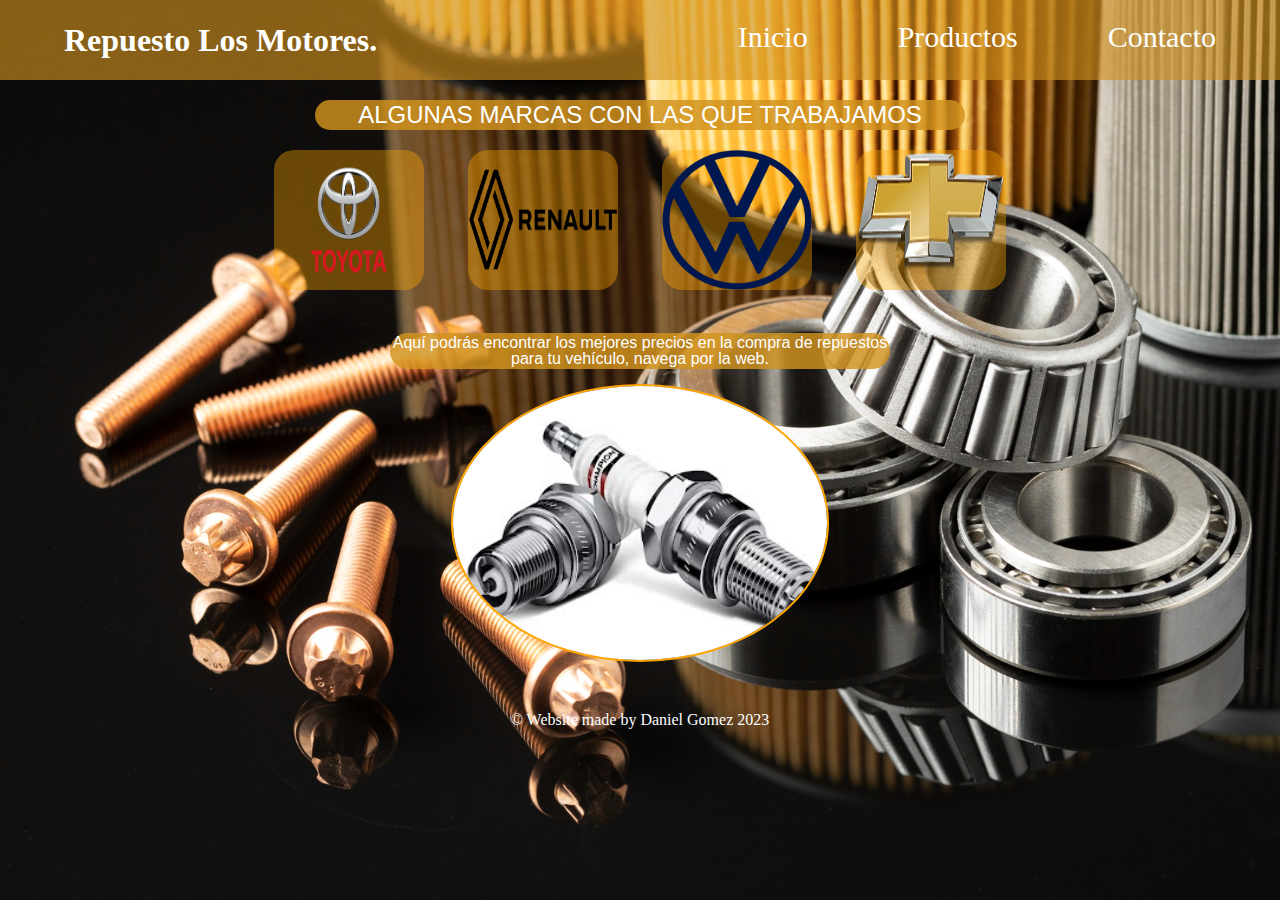
==== index.html @ 6f30aaef "Pagina completa Repuesto Los Motores" ====
<!DOCTYPE html>
<html lang="es">
<head>
    <meta charset="UTF-8">
    <meta http-equiv="X-UA-Compatible" content="IE=edge">
    <meta name="viewport" content="width=device-width">
    <title>Repuestos L.M.</title>
    <link rel="stylesheet" href="reset.css">
    <link rel="stylesheet" href="style.css">
</head>
<body>
<header>
    <nav class="nav">
        <div class="nav__container">
            <h1 class="nav__title">Repuesto Los Motores.</h1>
            <label for="menu" class="nav__label">
                <img src="assets/menu.svg" class="nava__img" alt="Menu">
            </label>
            <input type="checkbox" id="menu" class="nav__input">

            <div class="nav__menu">
                <a href="index.html" class="nav__item">Inicio</a>
                <a href="inventario.html" class="nav__item">Productos</a>
                <a href="Contacto.html" class="nav__item">Contacto</a>
            </div>
        </div>
    </nav>
</header>
<main>
    <section class="section1">
        <h2 class="section1__title">ALGUNAS MARCAS CON LAS QUE TRABAJAMOS</h2>
        <img src="imagenes/toyota logo.png" alt="logo toyota" class="section1__img">
        <img src="imagenes/logo renault.png" alt="logo renault" class="section1__img">
        <img src="imagenes/logo wb.png" alt="logo wb" class="section1__img">
        <img src="imagenes/logo chevrolet.png" alt="logo chevrolet" class="section1__img">
    </section>

    <section class="section2">
        <p class="section2__paragraph">Aquí podrás encontrar los mejores precios en la compra de repuestos para tu vehículo, navega por la web.</p>
    </section>

    <div class="slider-frame">
        <ul>
            <li><img class="slider-frame__img" src="imagenes/imagen1.jpg" alt=""></li>
            <li><img class="slider-frame__img" src="imagenes/imagen2.jpg" alt=""></li>
            <li><img class="slider-frame__img" src="imagenes/imagen3.jpg" alt=""></li>
            <li><img class="slider-frame__img" src="imagenes/imagen4.jpg" alt=""></li>
            <li><img class="slider-frame__img" src="imagenes/imagen5.jpg" alt=""></li>
            <li><img class="slider-frame__img" src="imagenes/imagen6.jpg" alt=""></li>
            <li><img class="slider-frame__img" src="imagenes/imagen7.jpg" alt=""></li>
        </ul>
    </div>
</main>
<footer>
    <h2 class="footer__h2">&#169; Website made by Daniel Gomez 2023</h2>
</footer>
    <script src="javascrip.js"></script>
</body>
</html>
---- style.css ----
*{
    box-sizing: border-box;
}
body{
    background-image: url(imagenes/different-car-accessories-assortment.jpg);
    background-size: auto;
    background-repeat: no-repeat;
}
.nav{
    background: rgba(209, 146, 30, 0.63);;
    height: 80px;
    color: #fff;
}
.nav__container{
    display: flex;
    height: 100%;
    width: 90%;
    margin: 0 auto;
    justify-content: space-between;
    align-items: center;
}
.nav__title{
    font-size: 2em;
    font-weight: 900;
}
.nav__menu{
    display: grid;
    grid-auto-flow: column;
    gap: 3em;
    font-size: 30px;
}
.nav__item{
    color: white;
    text-decoration: none;
    --clippy: polygon(0 0, 0 0, 0 100%, 0% 100%);
}
.nav__item:after{
    content: "";
    display: block;
    background: #fff;
    width: 90%;
    margin-top: 3px;
    height: 3px;
    clip-path: var(--clippy);
    transition: clip-path 0.3s;
}
.nav__item:hover{
    --clippy: polygon(0 0, 100% 0, 100% 100%, 0 100%);
}

.nav__input:checked + .nav__menu{
    background: #9e7722;
}

.nav__label, .nav__input{
    display: none;
}
.section1{
    text-align: center;
    margin: 20px
}
.section1__title{
    font-size: 1.5em;
    color: rgb(255, 255, 255);
    background-color: rgba(209, 146, 30, 0.829);
    border-radius: 20px;
    width: 650px;
    margin: 0 auto;
    padding: 3px;
    font-family:Verdana, Geneva, Tahoma, sans-serif
}
.section1__img{
    margin: 20px;
    width: 150px;
    height: 140px;
    background-color: rgba(255, 166, 0, 0.384);
    border-radius: 20px;
}
.section1__img:hover{
    background-color: rgba(255, 166, 0, 0.986);
}
.section2{
    text-align: center;
    margin: 10px;
}
.section2__paragraph{
    font-size: 16px;
    background-color:rgba(209, 146, 30, 0.829);
    color: white;
    padding: 2px;
    border-radius: 20px;;
    width: 500px;
    margin: 0 auto;
    font-family:Verdana, Geneva, Tahoma, sans-serif
} 
.slider-frame{
    width: 378px;
    height: 278px;
    margin: 15px auto 0;
    overflow: hidden;
    border: 2px solid orange;
    border-radius: 50%;
}
.slider-frame ul{
    display: flex;
    padding: 0;
    width: 400%;
    animation: slider 21s infinite alternate ease-in-out;
}
.slider-frame li {
    list-style: none;
    width: 100%;
}
.slider-frame__img{
    width: 378px;
    height: 278px;
}

@keyframes slider  {
    0% {margin-left: 0%;}
    14.28% {margin-left: 0%;}

    14.28% {margin-left: -100%;}
    28.56% {margin-left: -100%;}

    28.56% {margin-left: -200%;}
    42.84% {margin-left: -200%;}

    42.84% {margin-left: -300%;}
    57.12% {margin-left: -300%;}

    57.12% {margin-left: -400%;}
    71.40% {margin-left: -400%;}

    71.40% {margin-left: -500%;}
    85.68% {margin-left: -500%;}

    85.68% {margin-left: -600%;}
    100% {margin-left: -600%;}
}

footer{
    /*height: 150px;
    position: relative;*/
    text-align: center;
    color: white;
}
.footer__h2{
    /*position: absolute;
    bottom: 0%;
    left: 50%;
    transform: translate(-50%, -50%);*/
    margin-top: 50px;
}

/* PAGINA DEL INVENTARIO */

.product-list{
    width: 80%;
    height: auto;
    border: 1px solid orange;
    margin: 20px auto 0px;
    padding: 2px;
    background-color: rgba(255, 255, 255, 0.658);
    font-size: 12.5px;
    font-weight: bold;
}
.product-list ul{
    list-style:inside;
}
.product-list li{
    margin-top: 6px;
    color: rgb(2, 0, 0);
    font-family:Arial, Helvetica, sans-serif
}
.price{
    color: red;
}

/* PAGINA DE CONTACTO */

.contacto{
    padding: 22px;
}
.contacto__title{
    text-align: center;
    color: white;
    background-color: rgba(209, 146, 30, 0.829);
    width: 500px;
    margin: 0 auto;
    font-size: 20px;
    border-radius: 20px;
}
.campos{
    display: flex;
    flex-direction: column;
    align-items: center;
}
.campo__input{
    margin: 20px 0;
    display: block;
    font-size: 20px;
    padding: 5px;
    outline: none;
}
.campo__text{
    resize: none;
    margin-bottom: 5px;
    padding: 5px;
    outline: none;
    font-size: 16px;
}
#send-message{
    padding: 15px;
    border-radius: 20px;
}
.contacto__aviso{
    text-align: center;
    color: red;
    background-color: rgb(209, 146, 30);
    width: 300px;
    margin: 0 auto;
    font-size: 15px;
    border-radius: 20px;
}

@media (max-width: 700px){
    .nav__label{
        display: block;
        cursor: pointer;
    }
    .nav__menu{
        position: fixed;
        top: 80px;
        bottom: 0;
        background: #9e7722;
        width: 100%;
        left: 0;
        display: flex;
        justify-content: space-evenly;
        flex-direction: column;
        align-items: center;
        clip-path: circle(0 at center);
        transition: clip-path 0.5s ease-in-out;
    }
    .nav__input:checked + .nav__menu{
        clip-path: circle(100% at center);
    }
    .section1__title{
        width: 500px;
        font-size: 14px;
    }
    .slider-frame{
        width: 250px;
        height: 150px;
    }
    .slider-frame__img{
        width: 250px;
        height: 150px;
    }
    .product-list{
        font-size: 10.5px;
    }
    .campo__input{
        width: 150px;
        font-size: 15px;
    }
    .campo__text{
        width: 400px;
    }
    .contacto__aviso{
        margin-bottom: 30px;
    }
}
@media (max-width: 520px){
    .section1__title{
        width: 250px;
        font-size: 14px;
    }
    .section1__img{
        width: 120px;
        height: 120px;
    }
    .section2__paragraph{
        width: 260px;
        font-size: 14px;
    }
    .product-list{
        font-size: 9px
    }
    .contacto__title{
        width: 300px;
        font-size: 15px;
    }
    .campo__input{
        font-size: 14px;
        width: 140px;
    }
    .campo__text{
        font-size: 12px;
        margin-bottom: 20px;
    }
    #send-message{
        margin-bottom: 20px;
    }
    .contacto__aviso{
        margin-bottom: 100px;
    }

}
@media (max-width: 400px){
    .campo__text{
        font-size: 12px;
        width: 300px;
    }
    .section1__img{
        width: 80px;
        height: 80px;
    }
    .slider-frame{
        width: 100px;
        height: 150px;
    }
    .slider-frame__img{
        width: 100px;
        height: 150px;
    }
}
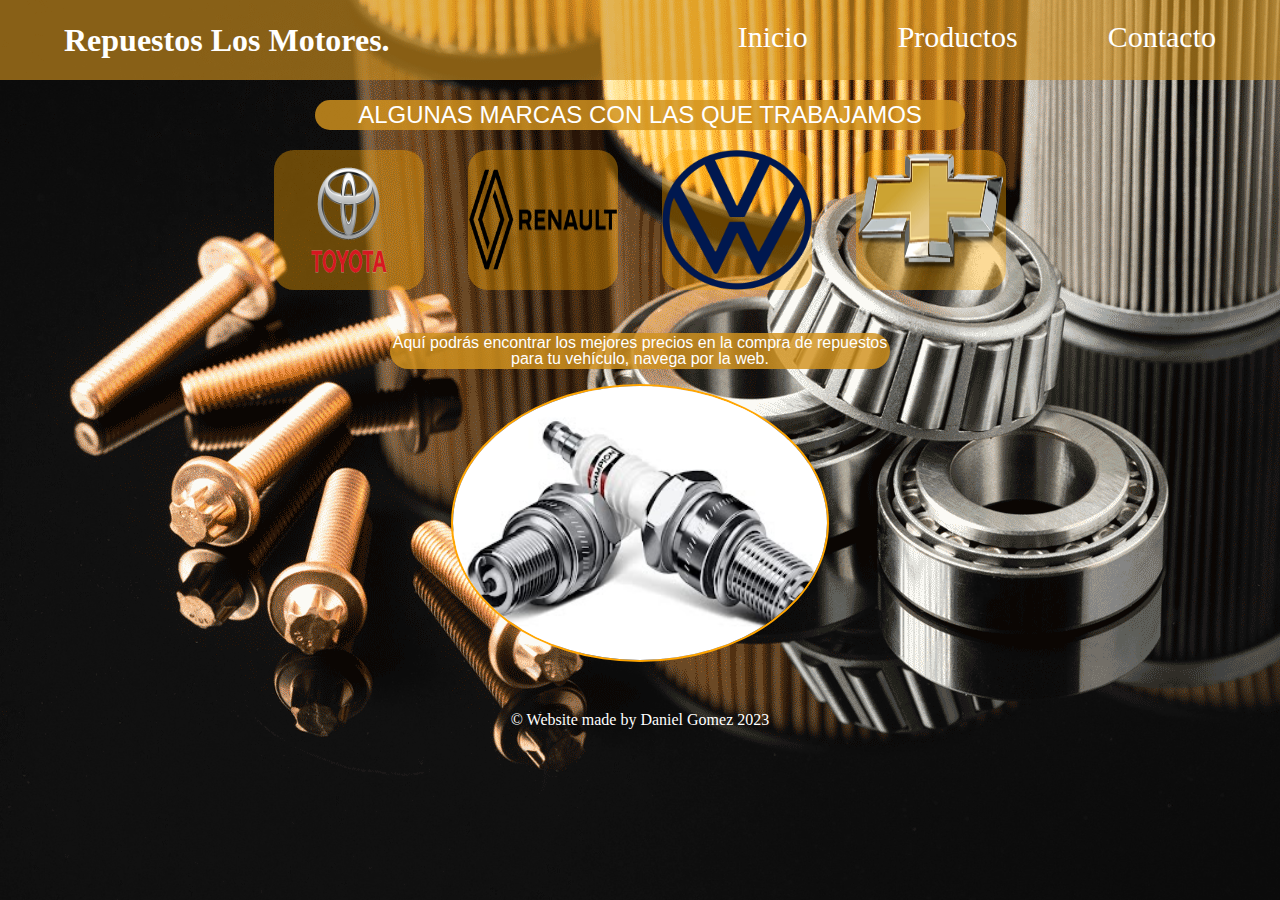
==== commit 2ea5c39d: "Ultimos detalles y errores ortográficos" ====
--- a/index.html
+++ b/index.html
@@ -12,7 +12,7 @@
 <header>
     <nav class="nav">
         <div class="nav__container">
-            <h1 class="nav__title">Repuesto Los Motores.</h1>
+            <h1 class="nav__title">Repuestos Los Motores.</h1>
             <label for="menu" class="nav__label">
                 <img src="assets/menu.svg" class="nava__img" alt="Menu">
             </label>
@@ -29,7 +29,7 @@
 <main>
     <section class="section1">
         <h2 class="section1__title">ALGUNAS MARCAS CON LAS QUE TRABAJAMOS</h2>
-        <img src="imagenes/toyota logo.png" alt="logo toyota" class="section1__img">
+        <img src="imagenes/toyota logo.gif" alt="logo toyota" class="section1__img">
         <img src="imagenes/logo renault.png" alt="logo renault" class="section1__img">
         <img src="imagenes/logo wb.png" alt="logo wb" class="section1__img">
         <img src="imagenes/logo chevrolet.png" alt="logo chevrolet" class="section1__img">
@@ -38,7 +38,6 @@
     <section class="section2">
         <p class="section2__paragraph">Aquí podrás encontrar los mejores precios en la compra de repuestos para tu vehículo, navega por la web.</p>
     </section>
-
     <div class="slider-frame">
         <ul>
             <li><img class="slider-frame__img" src="imagenes/imagen1.jpg" alt=""></li>
@@ -54,6 +53,5 @@
 <footer>
     <h2 class="footer__h2">&#169; Website made by Daniel Gomez 2023</h2>
 </footer>
-    <script src="javascrip.js"></script>
 </body>
 </html>--- a/style.css
+++ b/style.css
@@ -2,7 +2,7 @@
     box-sizing: border-box;
 }
 body{
-    background-image: url(imagenes/different-car-accessories-assortment.jpg);
+    background-image: url(imagenes/fondo-1.gif);
     background-size: auto;
     background-repeat: no-repeat;
 }
@@ -51,7 +51,6 @@
 .nav__input:checked + .nav__menu{
     background: #9e7722;
 }
-
 .nav__label, .nav__input{
     display: none;
 }
@@ -115,7 +114,6 @@
     width: 378px;
     height: 278px;
 }
-
 @keyframes slider  {
     0% {margin-left: 0%;}
     14.28% {margin-left: 0%;}
@@ -138,23 +136,14 @@
     85.68% {margin-left: -600%;}
     100% {margin-left: -600%;}
 }
-
 footer{
-    /*height: 150px;
-    position: relative;*/
     text-align: center;
     color: white;
 }
 .footer__h2{
-    /*position: absolute;
-    bottom: 0%;
-    left: 50%;
-    transform: translate(-50%, -50%);*/
     margin-top: 50px;
 }
-
 /* PAGINA DEL INVENTARIO */
-
 .product-list{
     width: 80%;
     height: auto;
@@ -176,9 +165,7 @@
 .price{
     color: red;
 }
-
 /* PAGINA DE CONTACTO */
-
 .contacto{
     padding: 22px;
 }
@@ -223,8 +210,12 @@
     font-size: 15px;
     border-radius: 20px;
 }
-
 @media (max-width: 700px){
+    body{
+        background-image: url(imagenes/fondo-tlf.gif);
+        background: cover;
+        background-position: 30%;
+    }
     .nav__label{
         display: block;
         cursor: pointer;
@@ -273,6 +264,10 @@
     }
 }
 @media (max-width: 520px){
+    body{
+        background-image: url(imagenes/fondo-tlf.gif);
+        background: cover;
+    }
     .section1__title{
         width: 250px;
         font-size: 14px;
@@ -290,7 +285,7 @@
     }
     .contacto__title{
         width: 300px;
-        font-size: 15px;
+        font-size: 12px;
     }
     .campo__input{
         font-size: 14px;
@@ -306,7 +301,6 @@
     .contacto__aviso{
         margin-bottom: 100px;
     }
-
 }
 @media (max-width: 400px){
     .campo__text{
@@ -314,15 +308,18 @@
         width: 300px;
     }
     .section1__img{
-        width: 80px;
-        height: 80px;
+        width: 100px;
+        height: 100px;
     }
     .slider-frame{
-        width: 100px;
-        height: 150px;
+        width: 140px;
+        height: 190px;
     }
     .slider-frame__img{
-        width: 100px;
-        height: 150px;
+        width: 140px;
+        height: 190px;
+    }
+    .contacto__aviso{
+        margin-bottom: 105px;
     }
 }